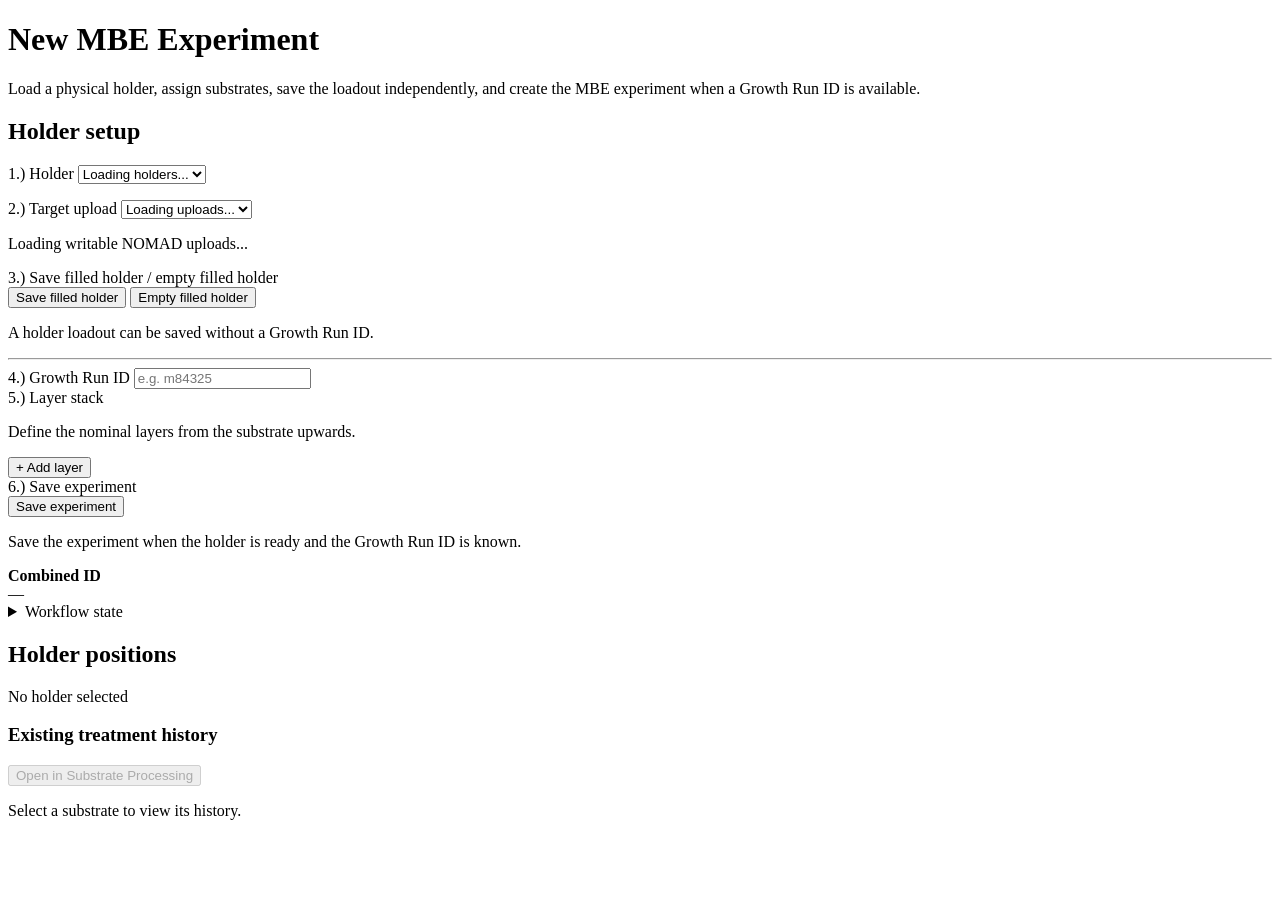
==== src/pdi_nomad_plugin/mbe/new_mbe_experiment/templates/index.html @ ab7da836 "Merge 4bd70ba287103ec3562bc2e29a49b1ac23fd5d58 into c21e4025802eb339558bc67d23b382adb05367cc" ====
<!doctype html>
<html lang="en">
<head>
    <meta charset="utf-8">
    <meta name="viewport" content="width=device-width, initial-scale=1">
    <title>New MBE Experiment</title>
    <link rel="stylesheet" href="./static/styles.css">
</head>
<body>
<div class="page">
    <h1>New MBE Experiment</h1>
    <p class="subtitle">
        Load a physical holder, assign substrates, save the loadout independently,
        and create the MBE experiment when a Growth Run ID is available.
    </p>

    <div class="layout">
        <div class="card workflow-card">
            <h2>Holder setup</h2>

            <label for="holderSelect">1.) Holder</label>
            <select id="holderSelect" onchange="selectHolder()">
                <option value="">Loading holders...</option>
            </select>
            <p id="holderCatalogStatus" class="small"></p>

            <label for="targetUpload">2.) Target upload</label>
            <select id="targetUpload">
                <option value="">Loading uploads...</option>
            </select>
            <p id="uploadStatus" class="small">Loading writable NOMAD uploads...</p>

            <div class="workflow-step-title">3.) Save filled holder / empty filled holder</div>
            <div class="button-stack">
                <button id="saveFilledHolderButton" class="primary" type="button" onclick="saveFilledHolderToNomad()">
                    Save filled holder
                </button>
                <button id="emptyHolderButton" class="secondary danger-outline" type="button" onclick="emptyCurrentHolder()">
                    Empty filled holder
                </button>
            </div>
            <p id="filledHolderSaveStatus" class="small">
                A holder loadout can be saved without a Growth Run ID.
            </p>

            <hr>

            <label for="growthRunId">4.) Growth Run ID</label>
            <input id="growthRunId" placeholder="e.g. m84325" oninput="updateGrowthRunId()">

            <div class="workflow-step-title">5.) Layer stack</div>
            <p class="small">
                Define the nominal layers from the substrate upwards.
            </p>

            <div id="layerStackList"></div>

            <button
                id="addLayerButton"
                class="secondary full-width"
                type="button"
                onclick="addNominalLayer()"
            >
                + Add layer
            </button>

            <div id="layerStackPreview" class="layer-stack-preview"></div>

            <div class="workflow-step-title">6.) Save experiment</div>
            <button id="saveExperimentButton" class="primary full-width" type="button" onclick="saveExperimentToNomad()">
                Save experiment
            </button>
            <p id="experimentSaveStatus" class="small">
                Save the experiment when the holder is ready and the Growth Run ID is known.
            </p>

            <button id="startNewExperimentButton" class="secondary full-width" type="button" style="display:none;" onclick="startNewExperiment()">
                Start new experiment
            </button>

            <div class="experiment-id">
                <strong>Combined ID</strong><br>
                <span id="combinedId">—</span>
            </div>

            <details class="debug-details">
                <summary>Workflow state</summary>
                <div id="statePreview" class="state-preview"></div>
            </details>
        </div>

        <div class="card">
            <div class="holder-title">
                <h2>Holder positions</h2>
                <span id="holderLabel" class="small">No holder selected</span>
            </div>

            <div id="holderImageWrap" class="holder-image-wrap" style="display:none;">
                <img id="holderImage" alt="Substrate holder">
            </div>

            <div class="holder-workspace">
                <div class="holder-visual-column">
                    <div id="holderGrid" class="holder-grid"></div>
                </div>

                <div class="holder-history-column">
                    <div
                        id="positionControlsPanel"
                        class="right-side-position-panel"
                    ></div>
                    <div class="treatment-history">
                        <div class="picker-heading">
                            <h3>Existing treatment history</h3>
                            <button id="openProcessingButton" class="secondary" type="button" onclick="openSelectedSubstrateInProcessing()" disabled>
                                Open in Substrate Processing
                            </button>
                        </div>
                        <div id="treatmentHistory" class="treatment-history-list">
                            <p class="small">Select a substrate to view its history.</p>
                        </div>
                    </div>
                </div>
            </div>

            <div id="substratePicker" class="substrate-picker" style="display:none;">
                <div class="picker-heading">
                    <div>
                        <h2>Substrate selection</h2>
                        <p id="activePositionLabel" class="small"></p>
                    </div>
                </div>

                <label for="substrateSearch">Substrate ID / search</label>
                <input id="substrateSearch" type="text" placeholder="e.g. MN0815_22, YSZ, SrTiO3...">

                <div class="substrate-filters">
                    <div>
                        <label for="filterMaterial">Material / formula</label>
                        <select id="filterMaterial"><option value="">All</option></select>
                    </div>
                    <div>
                        <label for="filterBatch">Crystal ID / batch</label>
                        <select id="filterBatch"><option value="">All</option></select>
                    </div>
                    <div>
                        <label for="filterOrientation">Orientation</label>
                        <select id="filterOrientation"><option value="">All</option></select>
                    </div>
                    <div>
                        <label for="filterOffcut">Offcut</label>
                        <select id="filterOffcut"><option value="">All</option></select>
                    </div>
                    <div>
                        <label for="filterDirection">Offcut direction</label>
                        <select id="filterDirection"><option value="">All</option></select>
                    </div>
                    <div>
                        <label for="filterStatus">Status</label>
                        <select id="filterStatus">
                            <option value="">All</option>
                            <option value="as_delivered">As delivered</option>
                            <option value="processed">Processed</option>
                            <option value="grown">Grown</option>
                        </select>
                    </div>
                </div>

                <div id="substrateResults" class="substrate-results">
                    <p class="small">Loading substrate data...</p>
                </div>
            </div>
        </div>
    </div>
</div>
<script src="./static/app.js"></script>
</body>
</html>
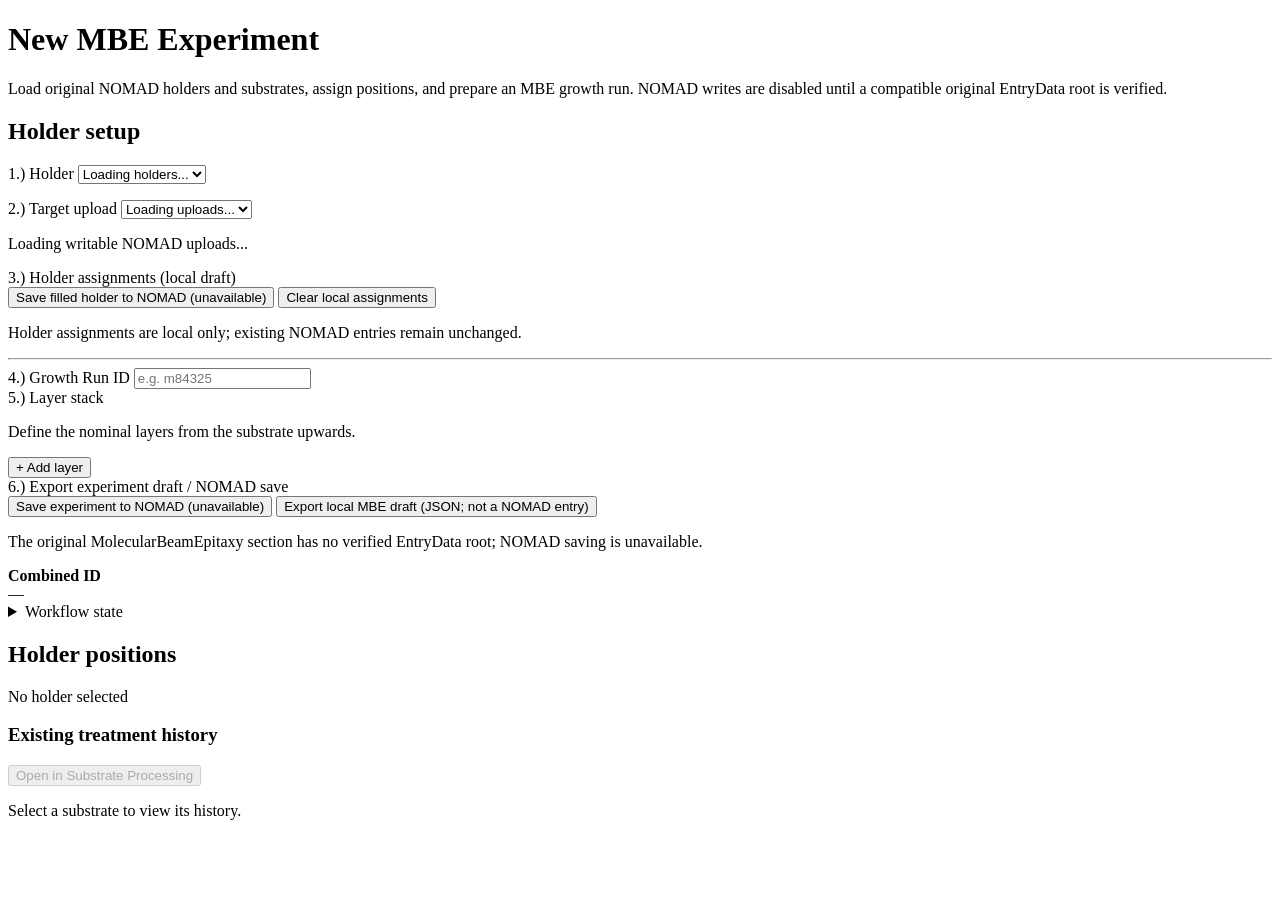
==== commit 7b8201e8: "Restore original PDI schemas and clean up app dependencies" ====
--- a/src/pdi_nomad_plugin/mbe/new_mbe_experiment/templates/index.html
+++ b/src/pdi_nomad_plugin/mbe/new_mbe_experiment/templates/index.html
@@ -10,8 +10,8 @@
 <div class="page">
     <h1>New MBE Experiment</h1>
     <p class="subtitle">
-        Load a physical holder, assign substrates, save the loadout independently,
-        and create the MBE experiment when a Growth Run ID is available.
+        Load original NOMAD holders and substrates, assign positions, and prepare an MBE growth run.
+        NOMAD writes are disabled until a compatible original EntryData root is verified.
     </p>
 
     <div class="layout">
@@ -30,17 +30,17 @@
             </select>
             <p id="uploadStatus" class="small">Loading writable NOMAD uploads...</p>
 
-            <div class="workflow-step-title">3.) Save filled holder / empty filled holder</div>
+            <div class="workflow-step-title">3.) Holder assignments (local draft)</div>
             <div class="button-stack">
                 <button id="saveFilledHolderButton" class="primary" type="button" onclick="saveFilledHolderToNomad()">
-                    Save filled holder
+                    Save filled holder to NOMAD (unavailable)
                 </button>
                 <button id="emptyHolderButton" class="secondary danger-outline" type="button" onclick="emptyCurrentHolder()">
-                    Empty filled holder
+                    Clear local assignments
                 </button>
             </div>
             <p id="filledHolderSaveStatus" class="small">
-                A holder loadout can be saved without a Growth Run ID.
+                Holder assignments are local only; existing NOMAD entries remain unchanged.
             </p>
 
             <hr>
@@ -66,12 +66,15 @@
 
             <div id="layerStackPreview" class="layer-stack-preview"></div>
 
-            <div class="workflow-step-title">6.) Save experiment</div>
+            <div class="workflow-step-title">6.) Export experiment draft / NOMAD save</div>
             <button id="saveExperimentButton" class="primary full-width" type="button" onclick="saveExperimentToNomad()">
-                Save experiment
+                Save experiment to NOMAD (unavailable)
+            </button>
+            <button id="exportMbeDraftButton" class="secondary full-width" type="button" onclick="downloadLocalMbeDraft()">
+                Export local MBE draft (JSON; not a NOMAD entry)
             </button>
             <p id="experimentSaveStatus" class="small">
-                Save the experiment when the holder is ready and the Growth Run ID is known.
+                The original MolecularBeamEpitaxy section has no verified EntryData root; NOMAD saving is unavailable.
             </p>
 
             <button id="startNewExperimentButton" class="secondary full-width" type="button" style="display:none;" onclick="startNewExperiment()">
@@ -173,6 +176,7 @@
         </div>
     </div>
 </div>
+<script src="./static/mbe_drafts.js"></script>
 <script src="./static/app.js"></script>
 </body>
 </html>
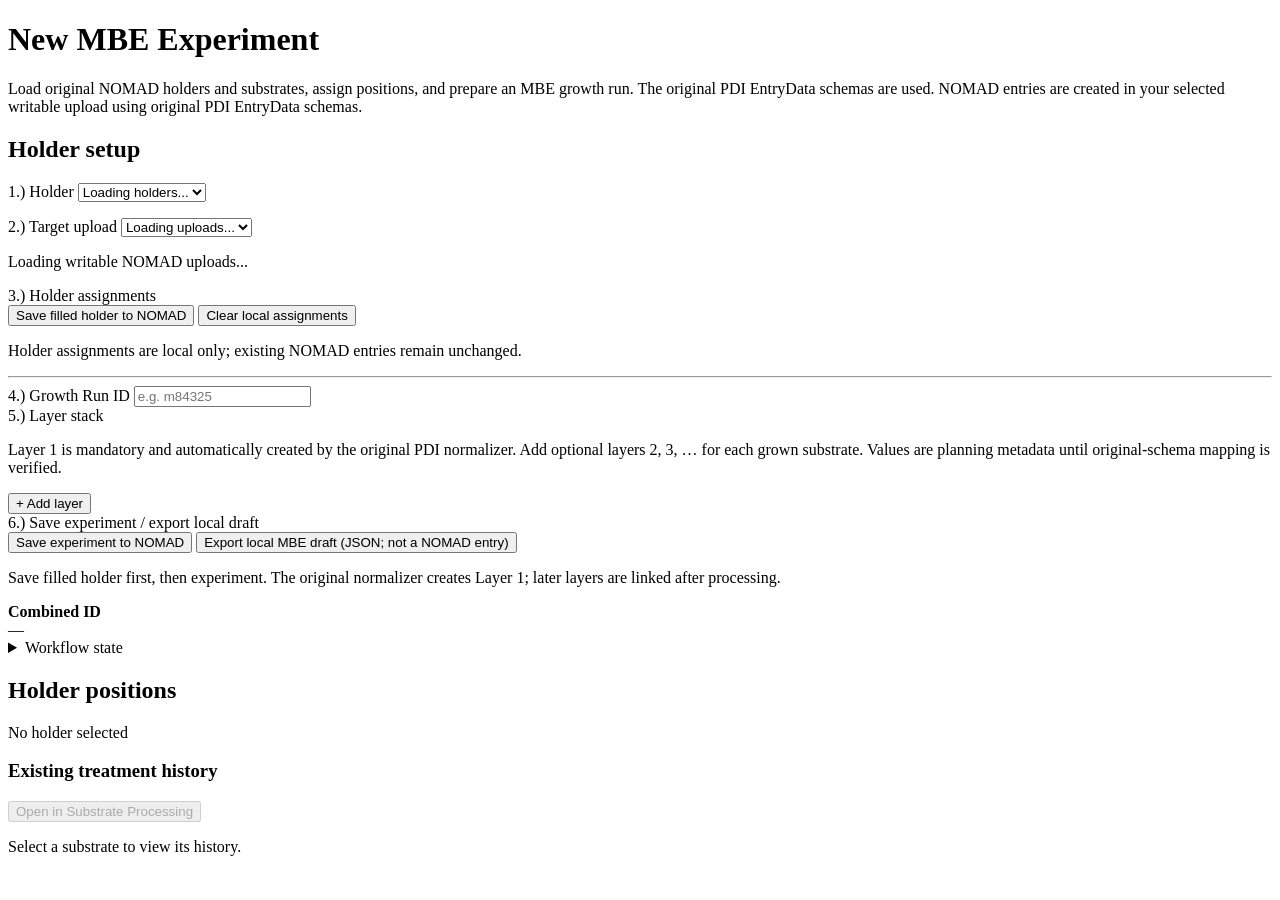
==== commit e7a2f0aa: "WIP: checkpoint MBE layer workflow before sandbox reset" ====
--- a/src/pdi_nomad_plugin/mbe/new_mbe_experiment/templates/index.html
+++ b/src/pdi_nomad_plugin/mbe/new_mbe_experiment/templates/index.html
@@ -11,7 +11,7 @@
     <h1>New MBE Experiment</h1>
     <p class="subtitle">
         Load original NOMAD holders and substrates, assign positions, and prepare an MBE growth run.
-        NOMAD writes are disabled until a compatible original EntryData root is verified.
+        The original PDI EntryData schemas are used. NOMAD entries are created in your selected writable upload using original PDI EntryData schemas.
     </p>
 
     <div class="layout">
@@ -30,10 +30,10 @@
             </select>
             <p id="uploadStatus" class="small">Loading writable NOMAD uploads...</p>
 
-            <div class="workflow-step-title">3.) Holder assignments (local draft)</div>
+            <div class="workflow-step-title">3.) Holder assignments</div>
             <div class="button-stack">
                 <button id="saveFilledHolderButton" class="primary" type="button" onclick="saveFilledHolderToNomad()">
-                    Save filled holder to NOMAD (unavailable)
+                    Save filled holder to NOMAD
                 </button>
                 <button id="emptyHolderButton" class="secondary danger-outline" type="button" onclick="emptyCurrentHolder()">
                     Clear local assignments
@@ -50,7 +50,7 @@
 
             <div class="workflow-step-title">5.) Layer stack</div>
             <p class="small">
-                Define the nominal layers from the substrate upwards.
+                Layer 1 is mandatory and automatically created by the original PDI normalizer. Add optional layers 2, 3, … for each grown substrate. Values are planning metadata until original-schema mapping is verified.
             </p>
 
             <div id="layerStackList"></div>
@@ -66,15 +66,15 @@
 
             <div id="layerStackPreview" class="layer-stack-preview"></div>
 
-            <div class="workflow-step-title">6.) Export experiment draft / NOMAD save</div>
+            <div class="workflow-step-title">6.) Save experiment / export local draft</div>
             <button id="saveExperimentButton" class="primary full-width" type="button" onclick="saveExperimentToNomad()">
-                Save experiment to NOMAD (unavailable)
+                Save experiment to NOMAD
             </button>
             <button id="exportMbeDraftButton" class="secondary full-width" type="button" onclick="downloadLocalMbeDraft()">
                 Export local MBE draft (JSON; not a NOMAD entry)
             </button>
             <p id="experimentSaveStatus" class="small">
-                The original MolecularBeamEpitaxy section has no verified EntryData root; NOMAD saving is unavailable.
+                Save filled holder first, then experiment. The original normalizer creates Layer 1; later layers are linked after processing.
             </p>
 
             <button id="startNewExperimentButton" class="secondary full-width" type="button" style="display:none;" onclick="startNewExperiment()">
@@ -177,6 +177,7 @@
     </div>
 </div>
 <script src="./static/mbe_drafts.js"></script>
+<script src="./static/mbe_nomad_write.js"></script>
 <script src="./static/app.js"></script>
 </body>
 </html>
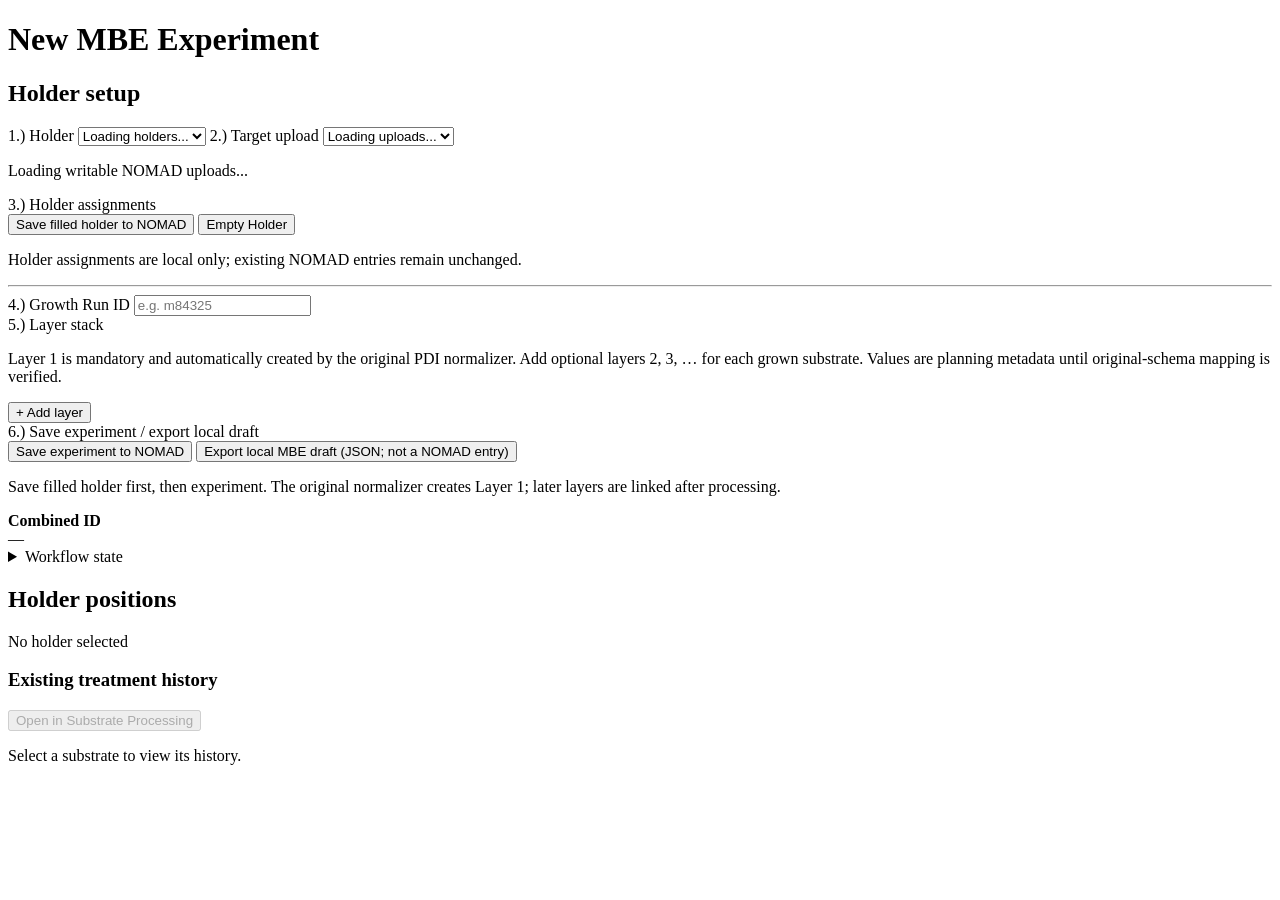
==== commit 2546f01b: "Complete MBE holder workflow and preserve substrate processing status" ====
--- a/src/pdi_nomad_plugin/mbe/new_mbe_experiment/templates/index.html
+++ b/src/pdi_nomad_plugin/mbe/new_mbe_experiment/templates/index.html
@@ -9,10 +9,6 @@
 <body>
 <div class="page">
     <h1>New MBE Experiment</h1>
-    <p class="subtitle">
-        Load original NOMAD holders and substrates, assign positions, and prepare an MBE growth run.
-        The original PDI EntryData schemas are used. NOMAD entries are created in your selected writable upload using original PDI EntryData schemas.
-    </p>
 
     <div class="layout">
         <div class="card workflow-card">
@@ -22,7 +18,6 @@
             <select id="holderSelect" onchange="selectHolder()">
                 <option value="">Loading holders...</option>
             </select>
-            <p id="holderCatalogStatus" class="small"></p>
 
             <label for="targetUpload">2.) Target upload</label>
             <select id="targetUpload">
@@ -36,7 +31,7 @@
                     Save filled holder to NOMAD
                 </button>
                 <button id="emptyHolderButton" class="secondary danger-outline" type="button" onclick="emptyCurrentHolder()">
-                    Clear local assignments
+                    Empty Holder
                 </button>
             </div>
             <p id="filledHolderSaveStatus" class="small">
@@ -130,7 +125,6 @@
                 <div class="picker-heading">
                     <div>
                         <h2>Substrate selection</h2>
-                        <p id="activePositionLabel" class="small"></p>
                     </div>
                 </div>
 
